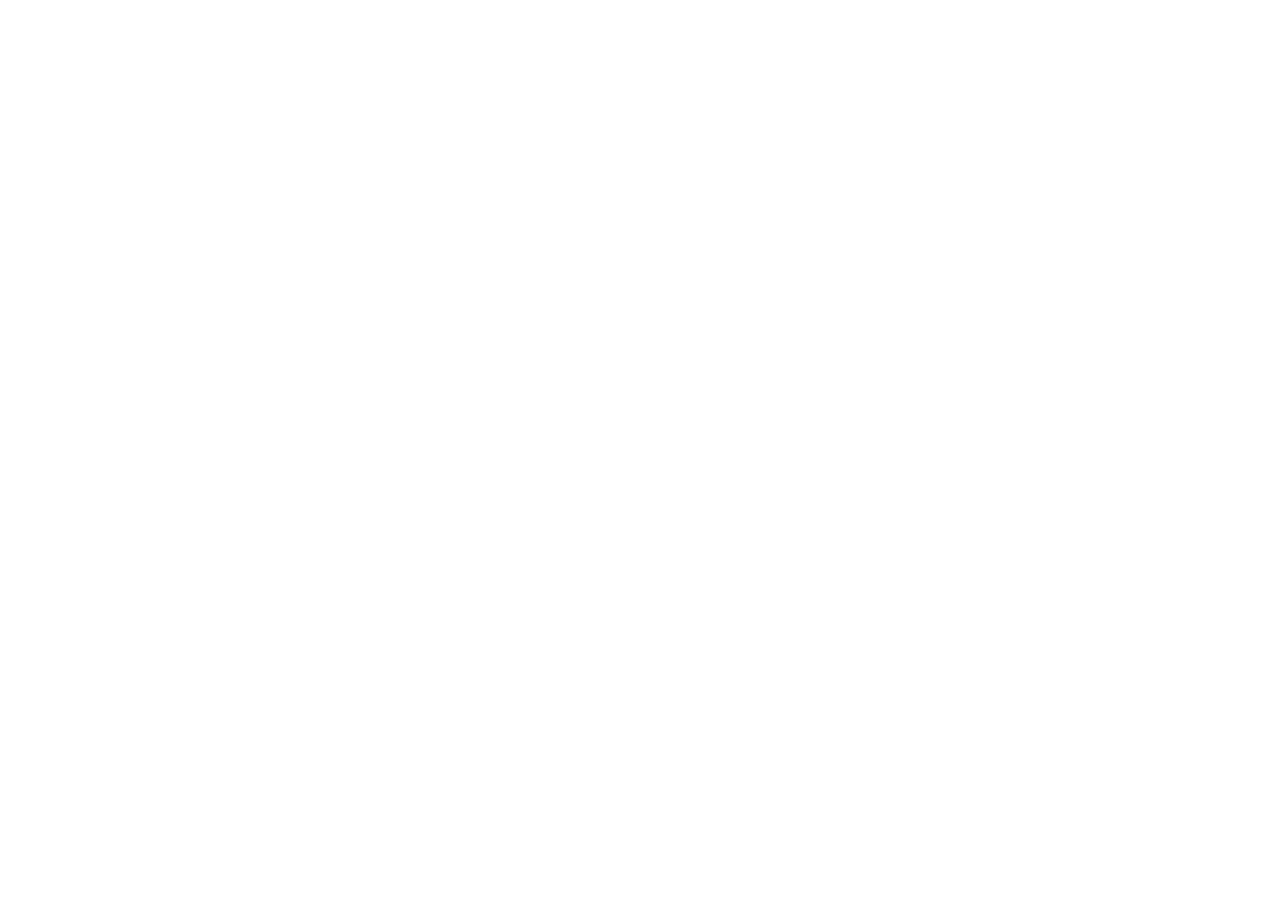
==== prototype/index.html @ d60f9aaa "Add isolated React motion prototype" ====
<!doctype html>
<html lang="fr"><head><meta charset="utf-8"><meta name="viewport" content="width=device-width, initial-scale=1"><meta name="theme-color" content="#101014"><title>Aldo Ciné — Test React & Framer Motion</title><link rel="stylesheet" href="./styles.css"></head><body><div id="root"></div><script type="module" src="./app.js"></script></body></html>
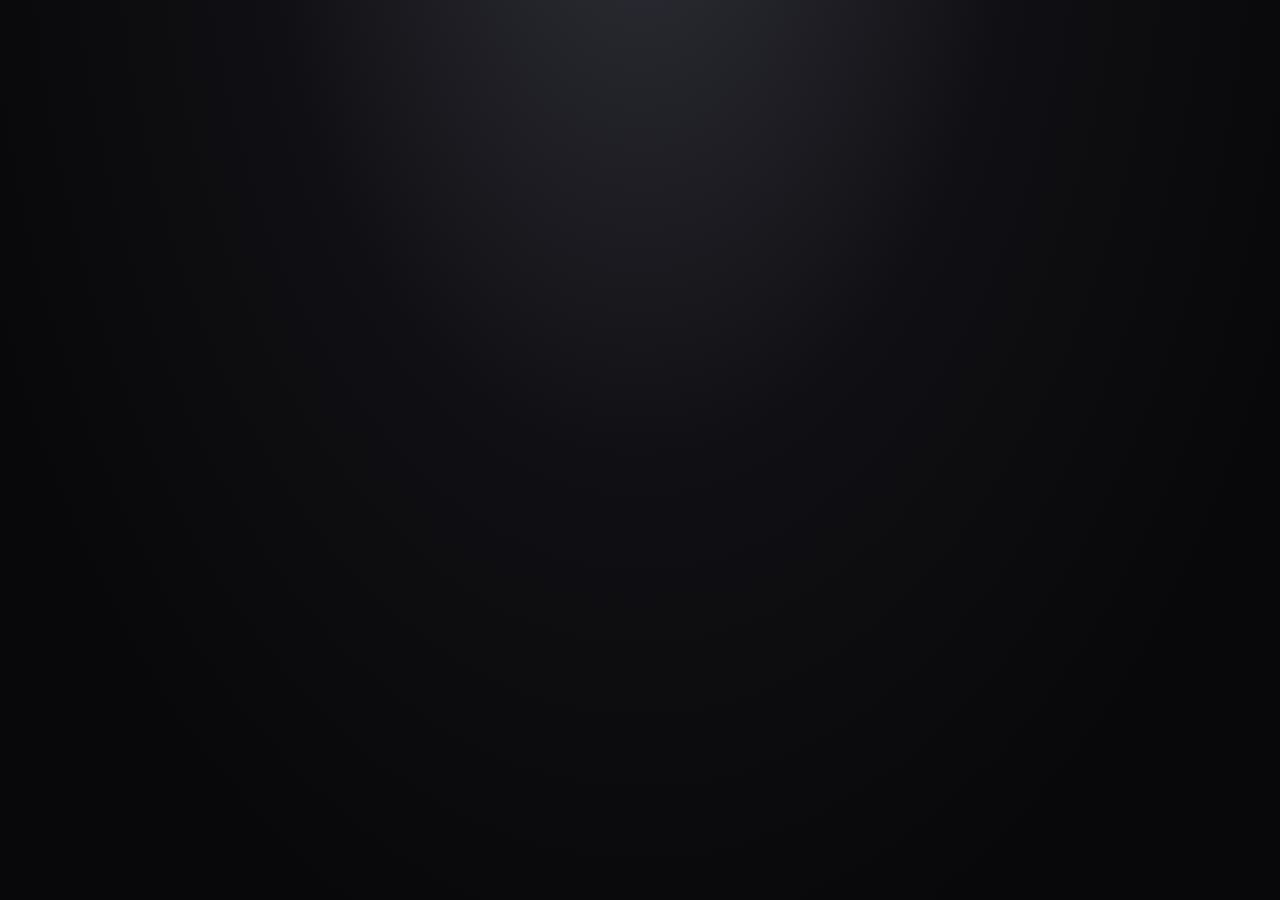
==== commit 9acf7420: "Fix React import map in preview prototype" ====
--- a/prototype/index.html
+++ b/prototype/index.html
@@ -1,2 +1,2 @@
 <!doctype html>
-<html lang="fr"><head><meta charset="utf-8"><meta name="viewport" content="width=device-width, initial-scale=1"><meta name="theme-color" content="#101014"><title>Aldo Ciné — Test React & Framer Motion</title><link rel="stylesheet" href="./styles.css"></head><body><div id="root"></div><script type="module" src="./app.js"></script></body></html>+<html lang="fr"><head><meta charset="utf-8"><meta name="viewport" content="width=device-width, initial-scale=1"><meta name="theme-color" content="#101014"><title>Aldo Ciné — Test React & Framer Motion</title><link rel="stylesheet" href="./styles.css"><script type="importmap">{"imports":{"react":"https://esm.sh/react@18.3.1","react-dom/client":"https://esm.sh/react-dom@18.3.1/client?external=react"}}</script></head><body><div id="root"></div><script type="module" src="./app.js"></script></body></html>
--- a/prototype/styles.css
+++ b/prototype/styles.css
@@ -0,0 +1 @@
+:root{color-scheme:dark;font-family:-apple-system,BlinkMacSystemFont,"Segoe UI",sans-serif;background:#101014;color:#f5f5f7}*{box-sizing:border-box}body{margin:0;min-height:100vh;background:radial-gradient(ellipse at 50% -20%,#303039,#101014 42%,#08080a 80%)}button{font:inherit;cursor:pointer;border:0;border-radius:999px;padding:10px 16px;background:#f5f5f7;color:#101014;font-weight:700}button.ghost{background:#29292f;color:#f5f5f7;border:1px solid #45454d}.shell{max-width:1200px;margin:auto;padding:24px 24px 70px}.top{display:flex;justify-content:space-between;align-items:center;gap:14px;flex-wrap:wrap}.brand{display:flex;gap:12px;align-items:center}.logo{width:44px;height:44px;border-radius:14px;background:#f5f5f7;color:#111;display:grid;place-items:center;font-size:22px}.brand h1{font-size:22px;margin:0}.brand p,.muted{color:#aaaab4;margin:3px 0 0;font-size:13px}.tag{font-size:11px;color:#c8c8d0;border:1px solid #45454d;padding:6px 10px;border-radius:99px}.nav{display:flex;gap:8px;margin:25px 0}.nav button{background:#242429;color:#bbb;border:1px solid #393940}.nav button.active{background:#f5f5f7;color:#101014}.hero{position:relative;min-height:310px;border:1px solid #ffffff20;border-radius:25px;overflow:hidden;padding:clamp(24px,5vw,52px);display:flex;align-items:end;background:linear-gradient(90deg,#08080af2,#08080a80 65%,#08080a40),url('https://image.tmdb.org/t/p/w1280/8Gxv8gSFCU0XGDykEGv7zR1n2ua.jpg') center 35%/cover;box-shadow:0 22px 60px #0008}.hero-copy{max-width:600px}.eyebrow{letter-spacing:.16em;text-transform:uppercase;font-size:11px;color:#d5d5dc;font-weight:800}.hero h2{font-size:clamp(34px,5vw,58px);line-height:1;margin:12px 0}.hero p{color:#d0d0d7;max-width:470px}.actions{display:flex;gap:9px;flex-wrap:wrap;margin-top:18px}.section-title{display:flex;justify-content:space-between;align-items:end;margin:30px 0 13px}.section-title h2{margin:0;font-size:21px}.rail{display:flex;gap:14px;overflow-x:auto;padding:4px 3px 18px;scrollbar-width:thin;scrollbar-color:#555 transparent}.movie{flex:0 0 174px;width:174px;background:#19191e;border:1px solid #ffffff19;border-radius:15px;overflow:hidden;cursor:pointer}.poster{display:block;width:100%;height:245px;object-fit:cover;background:#29292f}.movie-copy{padding:11px}.movie h3{font-size:14px;margin:0 0 5px}.movie p{font-size:12px;color:#aaaab4;margin:0}.detail{position:fixed;inset:0;background:#000b;display:grid;place-items:center;padding:18px;z-index:10}.detail-card{width:min(100%,440px);background:#202026;border:1px solid #555;border-radius:20px;padding:22px}.detail-card h2{margin:0 0 8px}.hint{margin-top:20px;color:#92929c;font-size:12px;text-align:center}@media(max-width:600px){.shell{padding:15px 13px 45px}.hero{min-height:300px;padding:22px;background-position:57% center}.movie{flex-basis:145px;width:145px}.poster{height:205px}.nav{overflow:auto}.nav button{white-space:nowrap}}
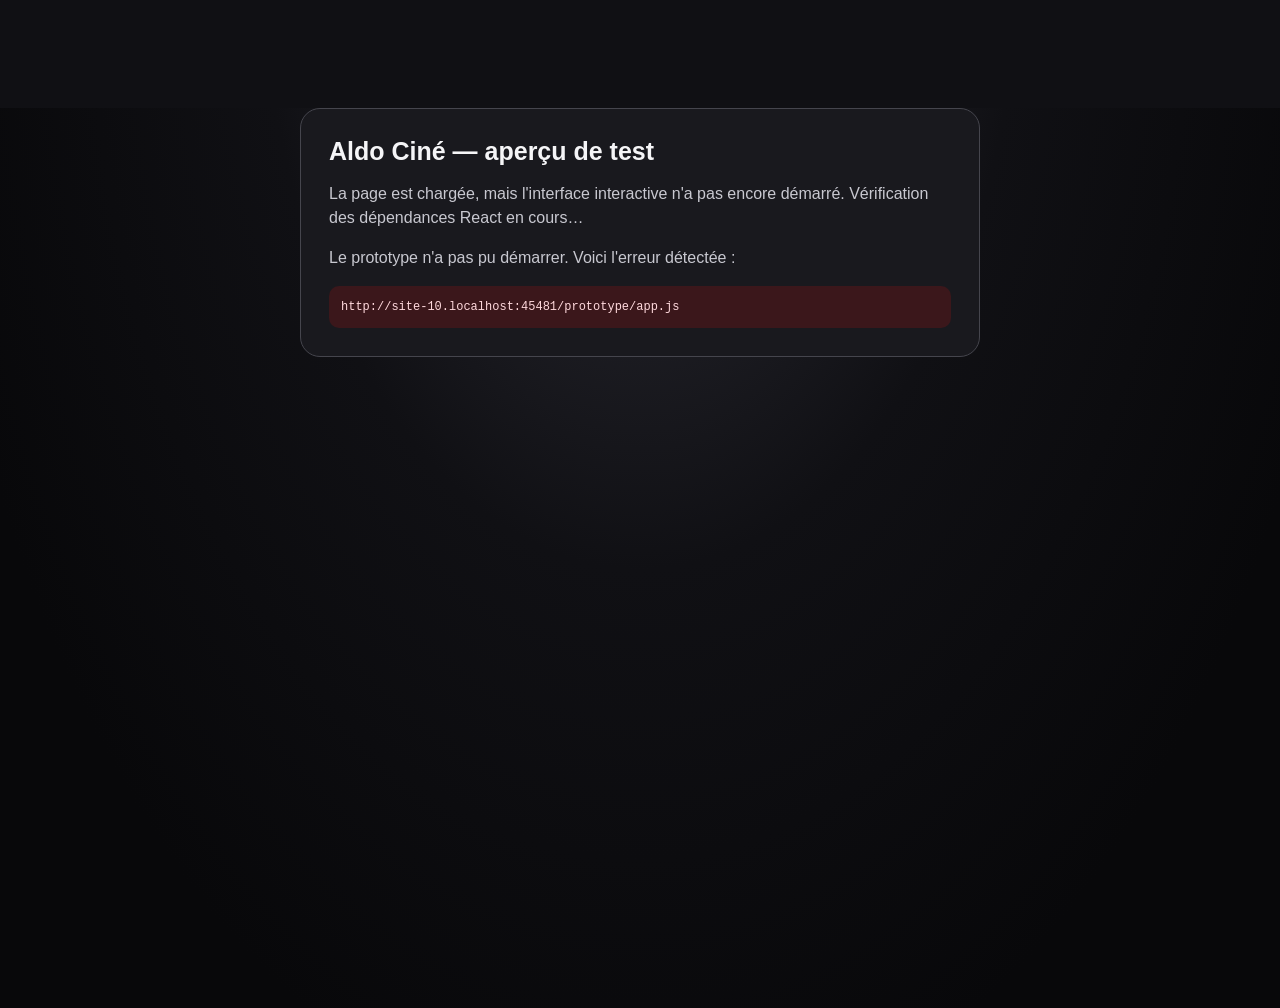
==== commit 5cec3f78: "Add visible startup fallback and JS error diagnostics to test preview" ====
--- a/prototype/index.html
+++ b/prototype/index.html
@@ -1,2 +1,43 @@
 <!doctype html>
-<html lang="fr"><head><meta charset="utf-8"><meta name="viewport" content="width=device-width, initial-scale=1"><meta name="theme-color" content="#101014"><title>Aldo Ciné — Test React & Framer Motion</title><link rel="stylesheet" href="./styles.css"><script type="importmap">{"imports":{"react":"https://esm.sh/react@18.3.1","react-dom/client":"https://esm.sh/react-dom@18.3.1/client?external=react"}}</script></head><body><div id="root"></div><script type="module" src="./app.js"></script></body></html>+<html lang="fr">
+<head>
+<meta charset="utf-8">
+<meta name="viewport" content="width=device-width, initial-scale=1">
+<meta name="theme-color" content="#101014">
+<title>Aldo Ciné — Test React & Framer Motion</title>
+<link rel="stylesheet" href="./styles.css">
+<script type="importmap">{"imports":{"react":"https://esm.sh/react@18.3.1","react-dom/client":"https://esm.sh/react-dom@18.3.1/client?external=react"}}</script>
+<style>
+.boot-message{max-width:680px;margin:12vh auto;padding:28px;border:1px solid #45454d;border-radius:20px;background:#19191e;color:#f5f5f7}
+.boot-message h1{font-size:25px;margin:0 0 12px}.boot-message p{color:#c8c8d0;line-height:1.5}
+.boot-error{margin-top:16px;padding:12px;border-radius:10px;background:#3b171b;color:#ffd9dd;white-space:pre-wrap;overflow-wrap:anywhere;font:12px/1.5 monospace}
+</style>
+</head>
+<body>
+<div id="root">
+  <main class="boot-message">
+    <h1>Aldo Ciné — aperçu de test</h1>
+    <p>La page est chargée, mais l'interface interactive n'a pas encore démarré. Vérification des dépendances React en cours…</p>
+    <p id="boot-status">Si ce message reste affiché, le chargement JavaScript a échoué.</p>
+    <div id="boot-error" class="boot-error" hidden></div>
+  </main>
+</div>
+<script>
+(function(){
+  function showError(message){
+    var status=document.getElementById("boot-status");
+    var panel=document.getElementById("boot-error");
+    if(status) status.textContent="Le prototype n'a pas pu démarrer. Voici l'erreur détectée :";
+    if(panel){panel.hidden=false;panel.textContent=String(message||"Erreur JavaScript inconnue");}
+  }
+  window.addEventListener("error",function(event){
+    showError(event.message || (event.target && event.target.src) || "Échec de chargement d'une ressource JavaScript");
+  },true);
+  window.addEventListener("unhandledrejection",function(event){
+    showError(event.reason && (event.reason.stack || event.reason.message) || event.reason || "Promesse rejetée");
+  });
+})();
+</script>
+<script type="module" src="./app.js"></script>
+</body>
+</html>
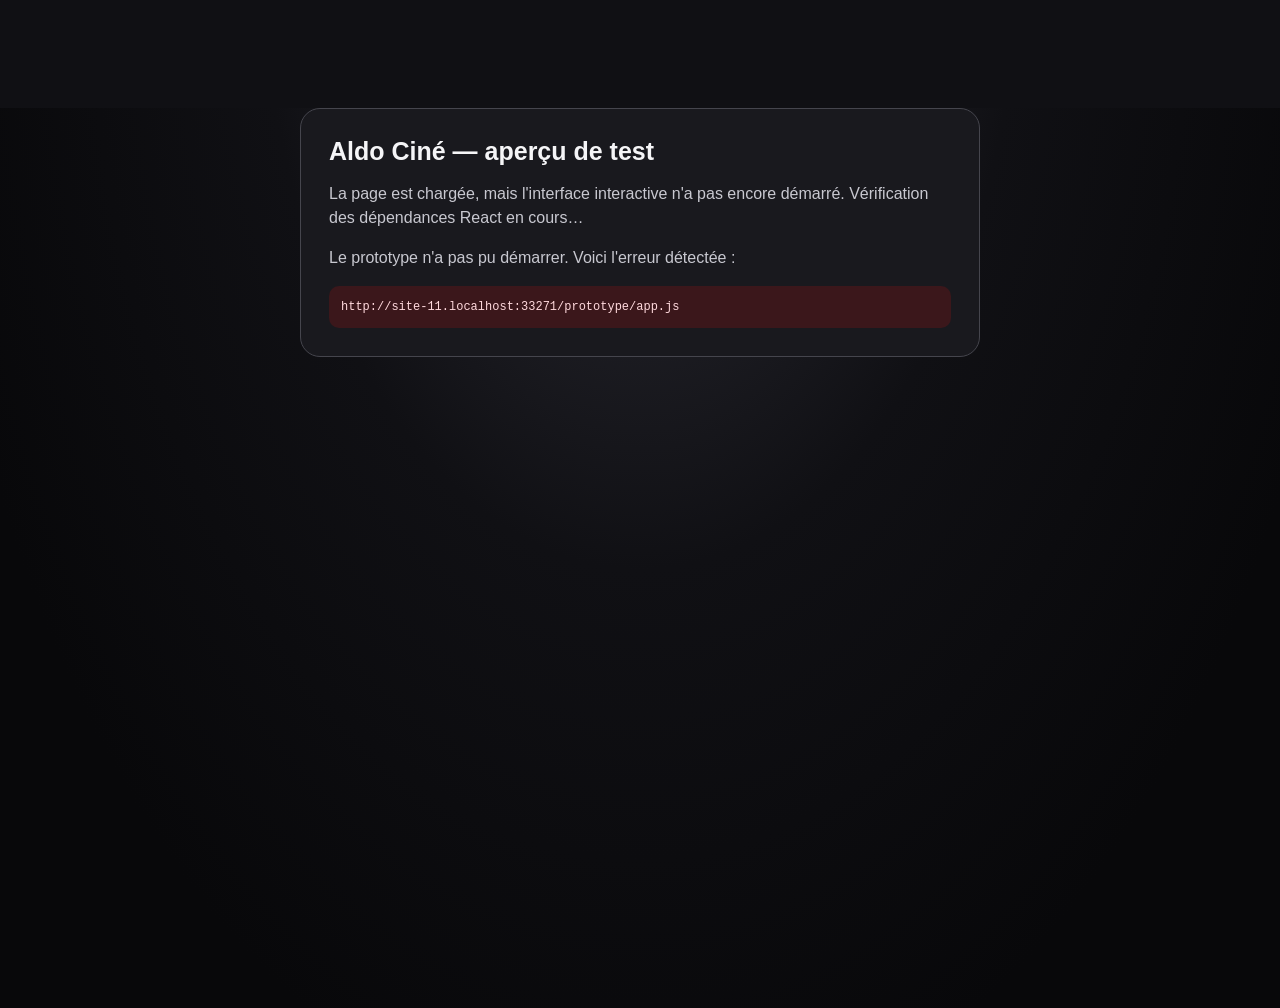
==== commit a96fcdb4: "Map React JSX runtime modules in test preview" ====
--- a/prototype/index.html
+++ b/prototype/index.html
@@ -6,7 +6,7 @@
 <meta name="theme-color" content="#101014">
 <title>Aldo Ciné — Test React & Framer Motion</title>
 <link rel="stylesheet" href="./styles.css">
-<script type="importmap">{"imports":{"react":"https://esm.sh/react@18.3.1","react-dom/client":"https://esm.sh/react-dom@18.3.1/client?external=react"}}</script>
+<script type="importmap">{"imports":{"react":"https://esm.sh/react@18.3.1","react/jsx-runtime":"https://esm.sh/react@18.3.1/jsx-runtime","react/jsx-dev-runtime":"https://esm.sh/react@18.3.1/jsx-dev-runtime","react-dom/client":"https://esm.sh/react-dom@18.3.1/client?external=react"}}</script>
 <style>
 .boot-message{max-width:680px;margin:12vh auto;padding:28px;border:1px solid #45454d;border-radius:20px;background:#19191e;color:#f5f5f7}
 .boot-message h1{font-size:25px;margin:0 0 12px}.boot-message p{color:#c8c8d0;line-height:1.5}
